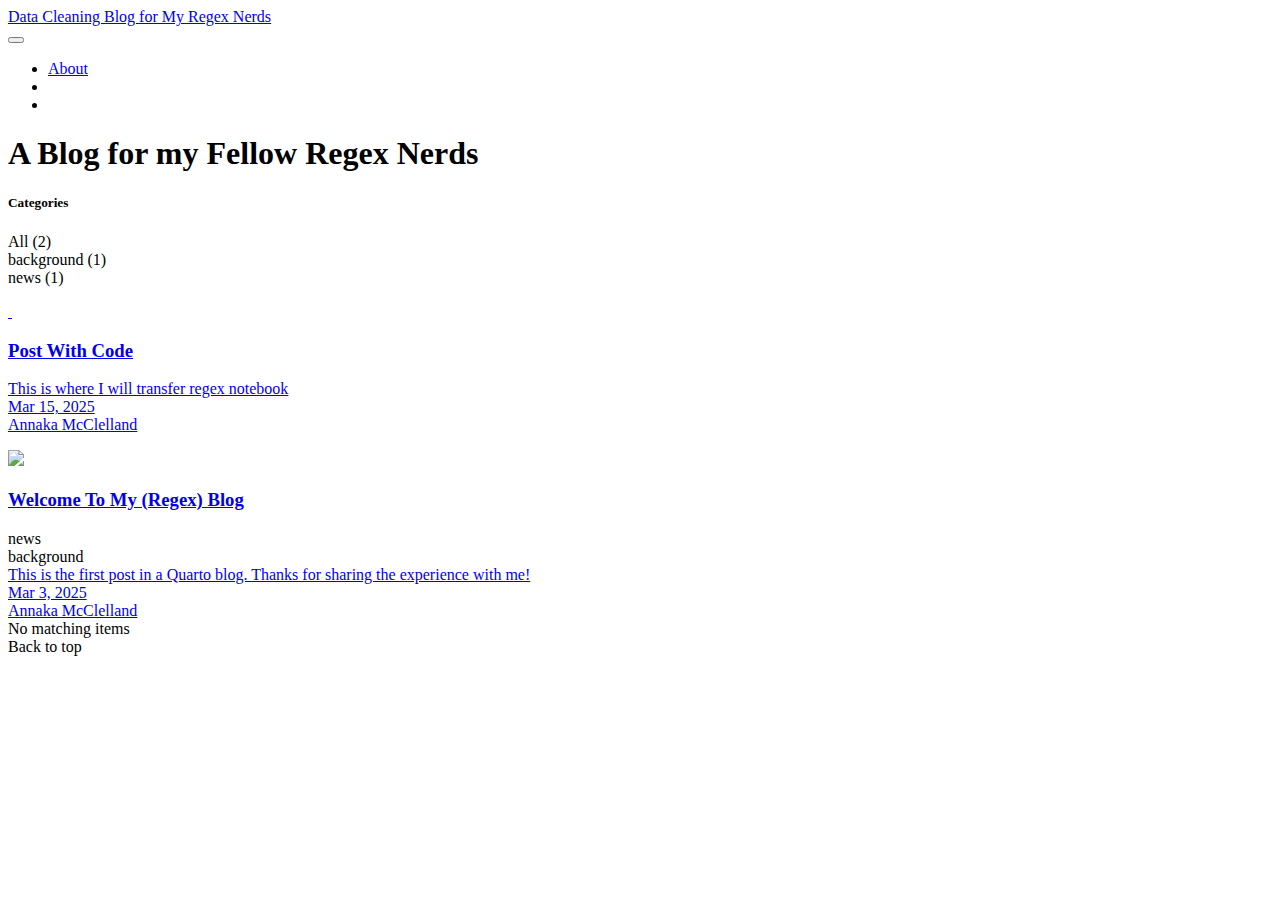
==== docs/index.html @ 8cd2f3e5 "Update index.html" ====
<!DOCTYPE html>
<html xmlns="http://www.w3.org/1999/xhtml" lang="en" xml:lang="en"><head>

<meta charset="utf-8">
<meta name="generator" content="quarto-1.5.52">

<meta name="viewport" content="width=device-width, initial-scale=1.0, user-scalable=yes">


<title>A Blog for my Fellow Regex Nerds – Data Cleaning Blog for My Regex Nerds</title>
<style>
code{white-space: pre-wrap;}
span.smallcaps{font-variant: small-caps;}
div.columns{display: flex; gap: min(4vw, 1.5em);}
div.column{flex: auto; overflow-x: auto;}
div.hanging-indent{margin-left: 1.5em; text-indent: -1.5em;}
ul.task-list{list-style: none;}
ul.task-list li input[type="checkbox"] {
  width: 0.8em;
  margin: 0 0.8em 0.2em -1em; /* quarto-specific, see https://github.com/quarto-dev/quarto-cli/issues/4556 */ 
  vertical-align: middle;
}
</style>


<script src="site_libs/quarto-nav/quarto-nav.js"></script>
<script src="site_libs/quarto-nav/headroom.min.js"></script>
<script src="site_libs/clipboard/clipboard.min.js"></script>
<script src="site_libs/quarto-search/autocomplete.umd.js"></script>
<script src="site_libs/quarto-search/fuse.min.js"></script>
<script src="site_libs/quarto-search/quarto-search.js"></script>
<meta name="quarto:offset" content="./">
<script src="site_libs/quarto-listing/list.min.js"></script>
<script src="site_libs/quarto-listing/quarto-listing.js"></script>
<script src="site_libs/quarto-html/quarto.js"></script>
<script src="site_libs/quarto-html/popper.min.js"></script>
<script src="site_libs/quarto-html/tippy.umd.min.js"></script>
<script src="site_libs/quarto-html/anchor.min.js"></script>
<link href="site_libs/quarto-html/tippy.css" rel="stylesheet">
<link href="site_libs/quarto-html/quarto-syntax-highlighting.css" rel="stylesheet" id="quarto-text-highlighting-styles">
<script src="site_libs/bootstrap/bootstrap.min.js"></script>
<link href="site_libs/bootstrap/bootstrap-icons.css" rel="stylesheet">
<link href="site_libs/bootstrap/bootstrap.min.css" rel="stylesheet" id="quarto-bootstrap" data-mode="light">
<script id="quarto-search-options" type="application/json">{
  "location": "navbar",
  "copy-button": false,
  "collapse-after": 3,
  "panel-placement": "end",
  "type": "overlay",
  "limit": 50,
  "keyboard-shortcut": [
    "f",
    "/",
    "s"
  ],
  "show-item-context": false,
  "language": {
    "search-no-results-text": "No results",
    "search-matching-documents-text": "matching documents",
    "search-copy-link-title": "Copy link to search",
    "search-hide-matches-text": "Hide additional matches",
    "search-more-match-text": "more match in this document",
    "search-more-matches-text": "more matches in this document",
    "search-clear-button-title": "Clear",
    "search-text-placeholder": "",
    "search-detached-cancel-button-title": "Cancel",
    "search-submit-button-title": "Submit",
    "search-label": "Search"
  }
}</script>
<script>

  window.document.addEventListener("DOMContentLoaded", function (_event) {
    const listingTargetEl = window.document.querySelector('#listing-listing .list');
    if (!listingTargetEl) {
      // No listing discovered, do not attach.
      return; 
    }

    const options = {
      valueNames: ['listing-date','listing-title','listing-author','listing-image','listing-description','listing-categories',{ data: ['index'] },{ data: ['categories'] },{ data: ['listing-date-sort'] },{ data: ['listing-file-modified-sort'] }],
      
      searchColumns: ["listing-date","listing-title","listing-author","listing-image","listing-description","listing-categories"],
    };

    window['quarto-listings'] = window['quarto-listings'] || {};
    window['quarto-listings']['listing-listing'] = new List('listing-listing', options);

    if (window['quarto-listing-loaded']) {
      window['quarto-listing-loaded']();
    }
  });

  window.addEventListener('hashchange',() => {
    if (window['quarto-listing-loaded']) {
      window['quarto-listing-loaded']();
    }
  })
  </script>

  <script src="https://cdnjs.cloudflare.com/polyfill/v3/polyfill.min.js?features=es6"></script>
  <script src="https://cdn.jsdelivr.net/npm/mathjax@3/es5/tex-chtml-full.js" type="text/javascript"></script>

<script type="text/javascript">
const typesetMath = (el) => {
  if (window.MathJax) {
    // MathJax Typeset
    window.MathJax.typeset([el]);
  } else if (window.katex) {
    // KaTeX Render
    var mathElements = el.getElementsByClassName("math");
    var macros = [];
    for (var i = 0; i < mathElements.length; i++) {
      var texText = mathElements[i].firstChild;
      if (mathElements[i].tagName == "SPAN") {
        window.katex.render(texText.data, mathElements[i], {
          displayMode: mathElements[i].classList.contains('display'),
          throwOnError: false,
          macros: macros,
          fleqn: false
        });
      }
    }
  }
}
window.Quarto = {
  typesetMath
};
</script>

<link rel="stylesheet" href="styles.css">
</head>

<body class="nav-fixed">

<div id="quarto-search-results"></div>
  <header id="quarto-header" class="headroom fixed-top quarto-banner">
    <nav class="navbar navbar-expand-lg " data-bs-theme="dark">
      <div class="navbar-container container-fluid">
      <div class="navbar-brand-container mx-auto">
    <a class="navbar-brand" href="./index.html">
    <span class="navbar-title">Data Cleaning Blog for My Regex Nerds</span>
    </a>
  </div>
            <div id="quarto-search" class="" title="Search"></div>
          <button class="navbar-toggler" type="button" data-bs-toggle="collapse" data-bs-target="#navbarCollapse" aria-controls="navbarCollapse" role="menu" aria-expanded="false" aria-label="Toggle navigation" onclick="if (window.quartoToggleHeadroom) { window.quartoToggleHeadroom(); }">
  <span class="navbar-toggler-icon"></span>
</button>
          <div class="collapse navbar-collapse" id="navbarCollapse">
            <ul class="navbar-nav navbar-nav-scroll ms-auto">
  <li class="nav-item">
    <a class="nav-link" href="./about.html"> 
<span class="menu-text">About</span></a>
  </li>  
  <li class="nav-item compact">
    <a class="nav-link" href="https://github.com/annakamc"> <i class="bi bi-github" role="img">
</i> 
<span class="menu-text"></span></a>
  </li>  
  <li class="nav-item compact">
    <a class="nav-link" href="./www.linkedin.com/in/annaka-mcc"> <i class="bi bi-linkedin" role="img">
</i> 
<span class="menu-text"></span></a>
  </li>  
</ul>
          </div> <!-- /navcollapse -->
            <div class="quarto-navbar-tools">
</div>
      </div> <!-- /container-fluid -->
    </nav>
</header>
<!-- content -->
<header id="title-block-header" class="quarto-title-block default page-columns page-full">
  <div class="quarto-title-banner page-columns page-full">
    <div class="quarto-title column-page-left">
      <h1 class="title">A Blog for my Fellow Regex Nerds</h1>
                      </div>
  </div>
    
  
  <div class="quarto-title-meta column-page-left">

      
    
      
    </div>
    
  
  </header><div id="quarto-content" class="quarto-container page-columns page-rows-contents page-layout-full page-navbar">
<!-- sidebar -->
<!-- margin-sidebar -->
    <div id="quarto-margin-sidebar" class="sidebar margin-sidebar">
        
    <h5 class="quarto-listing-category-title">Categories</h5><div class="quarto-listing-category category-default"><div class="category" data-category="">All <span class="quarto-category-count">(2)</span></div><div class="category" data-category="background">background <span class="quarto-category-count">(1)</span></div><div class="category" data-category="news">news <span class="quarto-category-count">(1)</span></div></div></div>
<!-- main -->
<main class="content quarto-banner-title-block column-page-left" id="quarto-document-content">









<div class="quarto-listing quarto-listing-container-default" id="listing-listing">
<div class="list quarto-listing-default">
<div class="quarto-post image-right" data-index="0" data-listing-date-sort="1742018400000" data-listing-file-modified-sort="1742400555938" data-listing-date-modified-sort="NaN" data-listing-reading-time-sort="1" data-listing-word-count-sort="8">
<div class="thumbnail">
<p><a href="./posts/post-with-code/index.html" class="no-external"></a></p><a href="./posts/post-with-code/index.html" class="no-external">
<div class="listing-item-img-placeholder card-img-top" >&nbsp;</div>
</a><p><a href="./posts/post-with-code/index.html" class="no-external"></a></p>
</div>
<div class="body">
<h3 class="no-anchor listing-title">
<a href="./posts/post-with-code/index.html" class="no-external">Post With Code</a>
</h3>
<div class="listing-subtitle">
<a href="./posts/post-with-code/index.html" class="no-external"></a>
</div>
<div class="listing-description">
<a href="./posts/post-with-code/index.html" class="no-external">This is where I will transfer regex notebook</a>
</div>
</div>
<div class="metadata">
<a href="./posts/post-with-code/index.html" class="no-external">
<div class="listing-date">
Mar 15, 2025
</div>
<div class="listing-author">
Annaka McClelland
</div>
</a>
</div>
</div>
<div class="quarto-post image-right" data-index="1" data-categories="news,background" data-listing-date-sort="1740985200000" data-listing-file-modified-sort="1742400040289" data-listing-date-modified-sort="NaN" data-listing-reading-time-sort="1" data-listing-word-count-sort="94">
<div class="thumbnail">
<p><a href="./posts/welcome/index.html" class="no-external"></a></p><a href="./posts/welcome/index.html" class="no-external">
<p class="card-img-top"><img src="posts/welcome/thumbnail.jpg"  class="thumbnail-image card-img"/></p>
</a><p><a href="./posts/welcome/index.html" class="no-external"></a></p>
</div>
<div class="body">
<h3 class="no-anchor listing-title">
<a href="./posts/welcome/index.html" class="no-external">Welcome To My (Regex) Blog</a>
</h3>
<div class="listing-subtitle">
<a href="./posts/welcome/index.html" class="no-external"></a>
</div>
<div class="listing-categories">
<div class="listing-category" onclick="window.quartoListingCategory('news'); return false;">
news
</div>
<div class="listing-category" onclick="window.quartoListingCategory('background'); return false;">
background
</div>
</div>
<div class="listing-description">
<a href="./posts/welcome/index.html" class="no-external">This is the first post in a Quarto blog. Thanks for sharing the experience with me!</a>
</div>
</div>
<div class="metadata">
<a href="./posts/welcome/index.html" class="no-external">
<div class="listing-date">
Mar 3, 2025
</div>
<div class="listing-author">
Annaka McClelland
</div>
</a>
</div>
</div>
</div>
<div class="listing-no-matching d-none">
No matching items
</div>
</div><a onclick="window.scrollTo(0, 0); return false;" role="button" id="quarto-back-to-top"><i class="bi bi-arrow-up"></i> Back to top</a></main> <!-- /main -->
<script id="quarto-html-after-body" type="application/javascript">
window.document.addEventListener("DOMContentLoaded", function (event) {
  const toggleBodyColorMode = (bsSheetEl) => {
    const mode = bsSheetEl.getAttribute("data-mode");
    const bodyEl = window.document.querySelector("body");
    if (mode === "dark") {
      bodyEl.classList.add("quarto-dark");
      bodyEl.classList.remove("quarto-light");
    } else {
      bodyEl.classList.add("quarto-light");
      bodyEl.classList.remove("quarto-dark");
    }
  }
  const toggleBodyColorPrimary = () => {
    const bsSheetEl = window.document.querySelector("link#quarto-bootstrap");
    if (bsSheetEl) {
      toggleBodyColorMode(bsSheetEl);
    }
  }
  toggleBodyColorPrimary();  
  const icon = "";
  const anchorJS = new window.AnchorJS();
  anchorJS.options = {
    placement: 'right',
    icon: icon
  };
  anchorJS.add('.anchored');
  const isCodeAnnotation = (el) => {
    for (const clz of el.classList) {
      if (clz.startsWith('code-annotation-')) {                     
        return true;
      }
    }
    return false;
  }
  const onCopySuccess = function(e) {
    // button target
    const button = e.trigger;
    // don't keep focus
    button.blur();
    // flash "checked"
    button.classList.add('code-copy-button-checked');
    var currentTitle = button.getAttribute("title");
    button.setAttribute("title", "Copied!");
    let tooltip;
    if (window.bootstrap) {
      button.setAttribute("data-bs-toggle", "tooltip");
      button.setAttribute("data-bs-placement", "left");
      button.setAttribute("data-bs-title", "Copied!");
      tooltip = new bootstrap.Tooltip(button, 
        { trigger: "manual", 
          customClass: "code-copy-button-tooltip",
          offset: [0, -8]});
      tooltip.show();    
    }
    setTimeout(function() {
      if (tooltip) {
        tooltip.hide();
        button.removeAttribute("data-bs-title");
        button.removeAttribute("data-bs-toggle");
        button.removeAttribute("data-bs-placement");
      }
      button.setAttribute("title", currentTitle);
      button.classList.remove('code-copy-button-checked');
    }, 1000);
    // clear code selection
    e.clearSelection();
  }
  const getTextToCopy = function(trigger) {
      const codeEl = trigger.previousElementSibling.cloneNode(true);
      for (const childEl of codeEl.children) {
        if (isCodeAnnotation(childEl)) {
          childEl.remove();
        }
      }
      return codeEl.innerText;
  }
  const clipboard = new window.ClipboardJS('.code-copy-button:not([data-in-quarto-modal])', {
    text: getTextToCopy
  });
  clipboard.on('success', onCopySuccess);
  if (window.document.getElementById('quarto-embedded-source-code-modal')) {
    // For code content inside modals, clipBoardJS needs to be initialized with a container option
    // TODO: Check when it could be a function (https://github.com/zenorocha/clipboard.js/issues/860)
    const clipboardModal = new window.ClipboardJS('.code-copy-button[data-in-quarto-modal]', {
      text: getTextToCopy,
      container: window.document.getElementById('quarto-embedded-source-code-modal')
    });
    clipboardModal.on('success', onCopySuccess);
  }
    var localhostRegex = new RegExp(/^(?:http|https):\/\/localhost\:?[0-9]*\//);
    var mailtoRegex = new RegExp(/^mailto:/);
      var filterRegex = new RegExp('/' + window.location.host + '/');
    var isInternal = (href) => {
        return filterRegex.test(href) || localhostRegex.test(href) || mailtoRegex.test(href);
    }
    // Inspect non-navigation links and adorn them if external
 	var links = window.document.querySelectorAll('a[href]:not(.nav-link):not(.navbar-brand):not(.toc-action):not(.sidebar-link):not(.sidebar-item-toggle):not(.pagination-link):not(.no-external):not([aria-hidden]):not(.dropdown-item):not(.quarto-navigation-tool):not(.about-link)');
    for (var i=0; i<links.length; i++) {
      const link = links[i];
      if (!isInternal(link.href)) {
        // undo the damage that might have been done by quarto-nav.js in the case of
        // links that we want to consider external
        if (link.dataset.originalHref !== undefined) {
          link.href = link.dataset.originalHref;
        }
      }
    }
  function tippyHover(el, contentFn, onTriggerFn, onUntriggerFn) {
    const config = {
      allowHTML: true,
      maxWidth: 500,
      delay: 100,
      arrow: false,
      appendTo: function(el) {
          return el.parentElement;
      },
      interactive: true,
      interactiveBorder: 10,
      theme: 'quarto',
      placement: 'bottom-start',
    };
    if (contentFn) {
      config.content = contentFn;
    }
    if (onTriggerFn) {
      config.onTrigger = onTriggerFn;
    }
    if (onUntriggerFn) {
      config.onUntrigger = onUntriggerFn;
    }
    window.tippy(el, config); 
  }
  const noterefs = window.document.querySelectorAll('a[role="doc-noteref"]');
  for (var i=0; i<noterefs.length; i++) {
    const ref = noterefs[i];
    tippyHover(ref, function() {
      // use id or data attribute instead here
      let href = ref.getAttribute('data-footnote-href') || ref.getAttribute('href');
      try { href = new URL(href).hash; } catch {}
      const id = href.replace(/^#\/?/, "");
      const note = window.document.getElementById(id);
      if (note) {
        return note.innerHTML;
      } else {
        return "";
      }
    });
  }
  const xrefs = window.document.querySelectorAll('a.quarto-xref');
  const processXRef = (id, note) => {
    // Strip column container classes
    const stripColumnClz = (el) => {
      el.classList.remove("page-full", "page-columns");
      if (el.children) {
        for (const child of el.children) {
          stripColumnClz(child);
        }
      }
    }
    stripColumnClz(note)
    if (id === null || id.startsWith('sec-')) {
      // Special case sections, only their first couple elements
      const container = document.createElement("div");
      if (note.children && note.children.length > 2) {
        container.appendChild(note.children[0].cloneNode(true));
        for (let i = 1; i < note.children.length; i++) {
          const child = note.children[i];
          if (child.tagName === "P" && child.innerText === "") {
            continue;
          } else {
            container.appendChild(child.cloneNode(true));
            break;
          }
        }
        if (window.Quarto?.typesetMath) {
          window.Quarto.typesetMath(container);
        }
        return container.innerHTML
      } else {
        if (window.Quarto?.typesetMath) {
          window.Quarto.typesetMath(note);
        }
        return note.innerHTML;
      }
    } else {
      // Remove any anchor links if they are present
      const anchorLink = note.querySelector('a.anchorjs-link');
      if (anchorLink) {
        anchorLink.remove();
      }
      if (window.Quarto?.typesetMath) {
        window.Quarto.typesetMath(note);
      }
      // TODO in 1.5, we should make sure this works without a callout special case
      if (note.classList.contains("callout")) {
        return note.outerHTML;
      } else {
        return note.innerHTML;
      }
    }
  }
  for (var i=0; i<xrefs.length; i++) {
    const xref = xrefs[i];
    tippyHover(xref, undefined, function(instance) {
      instance.disable();
      let url = xref.getAttribute('href');
      let hash = undefined; 
      if (url.startsWith('#')) {
        hash = url;
      } else {
        try { hash = new URL(url).hash; } catch {}
      }
      if (hash) {
        const id = hash.replace(/^#\/?/, "");
        const note = window.document.getElementById(id);
        if (note !== null) {
          try {
            const html = processXRef(id, note.cloneNode(true));
            instance.setContent(html);
          } finally {
            instance.enable();
            instance.show();
          }
        } else {
          // See if we can fetch this
          fetch(url.split('#')[0])
          .then(res => res.text())
          .then(html => {
            const parser = new DOMParser();
            const htmlDoc = parser.parseFromString(html, "text/html");
            const note = htmlDoc.getElementById(id);
            if (note !== null) {
              const html = processXRef(id, note);
              instance.setContent(html);
            } 
          }).finally(() => {
            instance.enable();
            instance.show();
          });
        }
      } else {
        // See if we can fetch a full url (with no hash to target)
        // This is a special case and we should probably do some content thinning / targeting
        fetch(url)
        .then(res => res.text())
        .then(html => {
          const parser = new DOMParser();
          const htmlDoc = parser.parseFromString(html, "text/html");
          const note = htmlDoc.querySelector('main.content');
          if (note !== null) {
            // This should only happen for chapter cross references
            // (since there is no id in the URL)
            // remove the first header
            if (note.children.length > 0 && note.children[0].tagName === "HEADER") {
              note.children[0].remove();
            }
            const html = processXRef(null, note);
            instance.setContent(html);
          } 
        }).finally(() => {
          instance.enable();
          instance.show();
        });
      }
    }, function(instance) {
    });
  }
      let selectedAnnoteEl;
      const selectorForAnnotation = ( cell, annotation) => {
        let cellAttr = 'data-code-cell="' + cell + '"';
        let lineAttr = 'data-code-annotation="' +  annotation + '"';
        const selector = 'span[' + cellAttr + '][' + lineAttr + ']';
        return selector;
      }
      const selectCodeLines = (annoteEl) => {
        const doc = window.document;
        const targetCell = annoteEl.getAttribute("data-target-cell");
        const targetAnnotation = annoteEl.getAttribute("data-target-annotation");
        const annoteSpan = window.document.querySelector(selectorForAnnotation(targetCell, targetAnnotation));
        const lines = annoteSpan.getAttribute("data-code-lines").split(",");
        const lineIds = lines.map((line) => {
          return targetCell + "-" + line;
        })
        let top = null;
        let height = null;
        let parent = null;
        if (lineIds.length > 0) {
            //compute the position of the single el (top and bottom and make a div)
            const el = window.document.getElementById(lineIds[0]);
            top = el.offsetTop;
            height = el.offsetHeight;
            parent = el.parentElement.parentElement;
          if (lineIds.length > 1) {
            const lastEl = window.document.getElementById(lineIds[lineIds.length - 1]);
            const bottom = lastEl.offsetTop + lastEl.offsetHeight;
            height = bottom - top;
          }
          if (top !== null && height !== null && parent !== null) {
            // cook up a div (if necessary) and position it 
            let div = window.document.getElementById("code-annotation-line-highlight");
            if (div === null) {
              div = window.document.createElement("div");
              div.setAttribute("id", "code-annotation-line-highlight");
              div.style.position = 'absolute';
              parent.appendChild(div);
            }
            div.style.top = top - 2 + "px";
            div.style.height = height + 4 + "px";
            div.style.left = 0;
            let gutterDiv = window.document.getElementById("code-annotation-line-highlight-gutter");
            if (gutterDiv === null) {
              gutterDiv = window.document.createElement("div");
              gutterDiv.setAttribute("id", "code-annotation-line-highlight-gutter");
              gutterDiv.style.position = 'absolute';
              const codeCell = window.document.getElementById(targetCell);
              const gutter = codeCell.querySelector('.code-annotation-gutter');
              gutter.appendChild(gutterDiv);
            }
            gutterDiv.style.top = top - 2 + "px";
            gutterDiv.style.height = height + 4 + "px";
          }
          selectedAnnoteEl = annoteEl;
        }
      };
      const unselectCodeLines = () => {
        const elementsIds = ["code-annotation-line-highlight", "code-annotation-line-highlight-gutter"];
        elementsIds.forEach((elId) => {
          const div = window.document.getElementById(elId);
          if (div) {
            div.remove();
          }
        });
        selectedAnnoteEl = undefined;
      };
        // Handle positioning of the toggle
    window.addEventListener(
      "resize",
      throttle(() => {
        elRect = undefined;
        if (selectedAnnoteEl) {
          selectCodeLines(selectedAnnoteEl);
        }
      }, 10)
    );
    function throttle(fn, ms) {
    let throttle = false;
    let timer;
      return (...args) => {
        if(!throttle) { // first call gets through
            fn.apply(this, args);
            throttle = true;
        } else { // all the others get throttled
            if(timer) clearTimeout(timer); // cancel #2
            timer = setTimeout(() => {
              fn.apply(this, args);
              timer = throttle = false;
            }, ms);
        }
      };
    }
      // Attach click handler to the DT
      const annoteDls = window.document.querySelectorAll('dt[data-target-cell]');
      for (const annoteDlNode of annoteDls) {
        annoteDlNode.addEventListener('click', (event) => {
          const clickedEl = event.target;
          if (clickedEl !== selectedAnnoteEl) {
            unselectCodeLines();
            const activeEl = window.document.querySelector('dt[data-target-cell].code-annotation-active');
            if (activeEl) {
              activeEl.classList.remove('code-annotation-active');
            }
            selectCodeLines(clickedEl);
            clickedEl.classList.add('code-annotation-active');
          } else {
            // Unselect the line
            unselectCodeLines();
            clickedEl.classList.remove('code-annotation-active');
          }
        });
      }
  const findCites = (el) => {
    const parentEl = el.parentElement;
    if (parentEl) {
      const cites = parentEl.dataset.cites;
      if (cites) {
        return {
          el,
          cites: cites.split(' ')
        };
      } else {
        return findCites(el.parentElement)
      }
    } else {
      return undefined;
    }
  };
  var bibliorefs = window.document.querySelectorAll('a[role="doc-biblioref"]');
  for (var i=0; i<bibliorefs.length; i++) {
    const ref = bibliorefs[i];
    const citeInfo = findCites(ref);
    if (citeInfo) {
      tippyHover(citeInfo.el, function() {
        var popup = window.document.createElement('div');
        citeInfo.cites.forEach(function(cite) {
          var citeDiv = window.document.createElement('div');
          citeDiv.classList.add('hanging-indent');
          citeDiv.classList.add('csl-entry');
          var biblioDiv = window.document.getElementById('ref-' + cite);
          if (biblioDiv) {
            citeDiv.innerHTML = biblioDiv.innerHTML;
          }
          popup.appendChild(citeDiv);
        });
        return popup.innerHTML;
      });
    }
  }
});
</script>
</div> <!-- /content -->




</body></html>
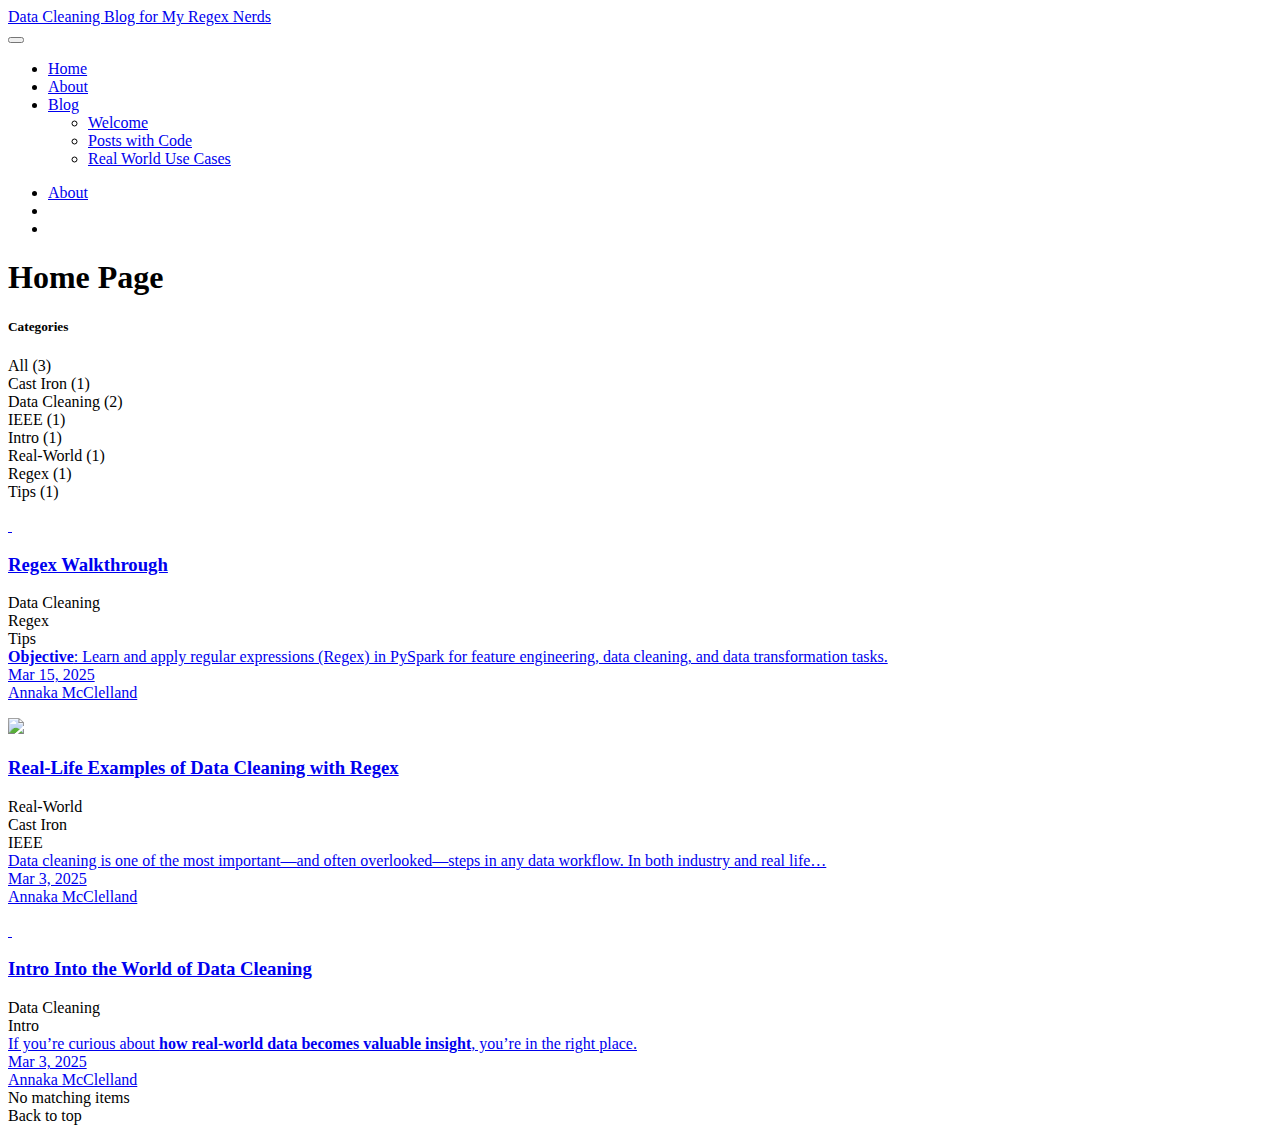
==== commit a5e8015f: "fix non html output" ====
--- a/docs/index.html
+++ b/docs/index.html
@@ -2,12 +2,12 @@
 <html xmlns="http://www.w3.org/1999/xhtml" lang="en" xml:lang="en"><head>
 
 <meta charset="utf-8">
-<meta name="generator" content="quarto-1.5.52">
+<meta name="generator" content="quarto-1.3.450">
 
 <meta name="viewport" content="width=device-width, initial-scale=1.0, user-scalable=yes">
 
 
-<title>A Blog for my Fellow Regex Nerds – Data Cleaning Blog for My Regex Nerds</title>
+<title>Data Cleaning Blog for My Regex Nerds - Home Page</title>
 <style>
 code{white-space: pre-wrap;}
 span.smallcaps{font-variant: small-caps;}
@@ -47,13 +47,7 @@
   "collapse-after": 3,
   "panel-placement": "end",
   "type": "overlay",
-  "limit": 50,
-  "keyboard-shortcut": [
-    "f",
-    "/",
-    "s"
-  ],
-  "show-item-context": false,
+  "limit": 20,
   "language": {
     "search-no-results-text": "No results",
     "search-matching-documents-text": "matching documents",
@@ -62,7 +56,6 @@
     "search-more-match-text": "more match in this document",
     "search-more-matches-text": "more matches in this document",
     "search-clear-button-title": "Clear",
-    "search-text-placeholder": "",
     "search-detached-cancel-button-title": "Cancel",
     "search-submit-button-title": "Submit",
     "search-label": "Search"
@@ -98,35 +91,8 @@
   })
   </script>
 
-  <script src="https://cdnjs.cloudflare.com/polyfill/v3/polyfill.min.js?features=es6"></script>
+  <script src="https://polyfill.io/v3/polyfill.min.js?features=es6"></script>
   <script src="https://cdn.jsdelivr.net/npm/mathjax@3/es5/tex-chtml-full.js" type="text/javascript"></script>
-
-<script type="text/javascript">
-const typesetMath = (el) => {
-  if (window.MathJax) {
-    // MathJax Typeset
-    window.MathJax.typeset([el]);
-  } else if (window.katex) {
-    // KaTeX Render
-    var mathElements = el.getElementsByClassName("math");
-    var macros = [];
-    for (var i = 0; i < mathElements.length; i++) {
-      var texText = mathElements[i].firstChild;
-      if (mathElements[i].tagName == "SPAN") {
-        window.katex.render(texText.data, mathElements[i], {
-          displayMode: mathElements[i].classList.contains('display'),
-          throwOnError: false,
-          macros: macros,
-          fleqn: false
-        });
-      }
-    }
-  }
-}
-window.Quarto = {
-  typesetMath
-};
-</script>
 
 <link rel="stylesheet" href="styles.css">
 </head>
@@ -134,38 +100,67 @@
 <body class="nav-fixed">
 
 <div id="quarto-search-results"></div>
-  <header id="quarto-header" class="headroom fixed-top quarto-banner">
-    <nav class="navbar navbar-expand-lg " data-bs-theme="dark">
+  <header id="quarto-header" class="headroom fixed-top">
+    <nav class="navbar navbar-expand-lg navbar-dark ">
       <div class="navbar-container container-fluid">
-      <div class="navbar-brand-container mx-auto">
+      <div class="navbar-brand-container">
     <a class="navbar-brand" href="./index.html">
     <span class="navbar-title">Data Cleaning Blog for My Regex Nerds</span>
     </a>
   </div>
             <div id="quarto-search" class="" title="Search"></div>
-          <button class="navbar-toggler" type="button" data-bs-toggle="collapse" data-bs-target="#navbarCollapse" aria-controls="navbarCollapse" role="menu" aria-expanded="false" aria-label="Toggle navigation" onclick="if (window.quartoToggleHeadroom) { window.quartoToggleHeadroom(); }">
+          <button class="navbar-toggler" type="button" data-bs-toggle="collapse" data-bs-target="#navbarCollapse" aria-controls="navbarCollapse" aria-expanded="false" aria-label="Toggle navigation" onclick="if (window.quartoToggleHeadroom) { window.quartoToggleHeadroom(); }">
   <span class="navbar-toggler-icon"></span>
 </button>
           <div class="collapse navbar-collapse" id="navbarCollapse">
+            <ul class="navbar-nav navbar-nav-scroll me-auto">
+  <li class="nav-item">
+    <a class="nav-link active" href="./index.html" rel="" target="" aria-current="page">
+ <span class="menu-text">Home</span></a>
+  </li>  
+  <li class="nav-item">
+    <a class="nav-link" href="./about.html" rel="" target="">
+ <span class="menu-text">About</span></a>
+  </li>  
+  <li class="nav-item dropdown ">
+    <a class="nav-link dropdown-toggle" href="#" id="nav-menu-blog" role="button" data-bs-toggle="dropdown" aria-expanded="false" rel="" target="">
+ <span class="menu-text">Blog</span>
+    </a>
+    <ul class="dropdown-menu" aria-labelledby="nav-menu-blog">    
+        <li>
+    <a class="dropdown-item" href="./docs/posts/welcome/index.html" rel="" target="">
+ <span class="dropdown-text">Welcome</span></a>
+  </li>  
+        <li>
+    <a class="dropdown-item" href="./docs/posts/post-with-code/index.html" rel="" target="">
+ <span class="dropdown-text">Posts with Code</span></a>
+  </li>  
+        <li>
+    <a class="dropdown-item" href="./docs/posts/real-life-examples/index.html" rel="" target="">
+ <span class="dropdown-text">Real World Use Cases</span></a>
+  </li>  
+    </ul>
+  </li>
+</ul>
             <ul class="navbar-nav navbar-nav-scroll ms-auto">
   <li class="nav-item">
-    <a class="nav-link" href="./about.html"> 
-<span class="menu-text">About</span></a>
+    <a class="nav-link" href="./about.html" rel="" target="">
+ <span class="menu-text">About</span></a>
   </li>  
   <li class="nav-item compact">
-    <a class="nav-link" href="https://github.com/annakamc"> <i class="bi bi-github" role="img">
+    <a class="nav-link" href="https://github.com/annakamc" rel="" target=""><i class="bi bi-github" role="img">
 </i> 
-<span class="menu-text"></span></a>
+ <span class="menu-text"></span></a>
   </li>  
   <li class="nav-item compact">
-    <a class="nav-link" href="./www.linkedin.com/in/annaka-mcc"> <i class="bi bi-linkedin" role="img">
+    <a class="nav-link" href="https://www.linkedin.com/in/annaka-mcc" rel="" target=""><i class="bi bi-linkedin" role="img">
 </i> 
-<span class="menu-text"></span></a>
+ <span class="menu-text"></span></a>
   </li>  
 </ul>
+            <div class="quarto-navbar-tools">
+</div>
           </div> <!-- /navcollapse -->
-            <div class="quarto-navbar-tools">
-</div>
       </div> <!-- /container-fluid -->
     </nav>
 </header>
@@ -173,12 +168,12 @@
 <header id="title-block-header" class="quarto-title-block default page-columns page-full">
   <div class="quarto-title-banner page-columns page-full">
     <div class="quarto-title column-page-left">
-      <h1 class="title">A Blog for my Fellow Regex Nerds</h1>
+      <h1 class="title">Home Page</h1>
                       </div>
   </div>
     
   
-  <div class="quarto-title-meta column-page-left">
+  <div class="quarto-title-meta">
 
       
     
@@ -191,7 +186,7 @@
 <!-- margin-sidebar -->
     <div id="quarto-margin-sidebar" class="sidebar margin-sidebar">
         
-    <h5 class="quarto-listing-category-title">Categories</h5><div class="quarto-listing-category category-default"><div class="category" data-category="">All <span class="quarto-category-count">(2)</span></div><div class="category" data-category="background">background <span class="quarto-category-count">(1)</span></div><div class="category" data-category="news">news <span class="quarto-category-count">(1)</span></div></div></div>
+    <h5 class="quarto-listing-category-title">Categories</h5><div class="quarto-listing-category category-default"><div class="category" data-category="">All <span class="quarto-category-count">(3)</span></div><div class="category" data-category="Cast Iron">Cast Iron <span class="quarto-category-count">(1)</span></div><div class="category" data-category="Data Cleaning">Data Cleaning <span class="quarto-category-count">(2)</span></div><div class="category" data-category="IEEE">IEEE <span class="quarto-category-count">(1)</span></div><div class="category" data-category="Intro">Intro <span class="quarto-category-count">(1)</span></div><div class="category" data-category="Real-World">Real-World <span class="quarto-category-count">(1)</span></div><div class="category" data-category="Regex">Regex <span class="quarto-category-count">(1)</span></div><div class="category" data-category="Tips">Tips <span class="quarto-category-count">(1)</span></div></div></div>
 <!-- main -->
 <main class="content quarto-banner-title-block column-page-left" id="quarto-document-content">
 
@@ -202,28 +197,40 @@
 
 
 
-
 <div class="quarto-listing quarto-listing-container-default" id="listing-listing">
 <div class="list quarto-listing-default">
-<div class="quarto-post image-right" data-index="0" data-listing-date-sort="1742018400000" data-listing-file-modified-sort="1742400555938" data-listing-date-modified-sort="NaN" data-listing-reading-time-sort="1" data-listing-word-count-sort="8">
+<div class="quarto-post image-right" data-index="0" data-categories="Data Cleaning,Regex,Tips" data-listing-date-sort="1742018400000" data-listing-file-modified-sort="1744230796817" data-listing-date-modified-sort="NaN" data-listing-reading-time-sort="2">
 <div class="thumbnail">
-<p><a href="./posts/post-with-code/index.html" class="no-external"></a></p><a href="./posts/post-with-code/index.html" class="no-external">
-<div class="listing-item-img-placeholder card-img-top" >&nbsp;</div>
-</a><p><a href="./posts/post-with-code/index.html" class="no-external"></a></p>
+<p><a href="./posts/post-with-code/index.html"> <div class="listing-item-img-placeholder card-img-top" >&nbsp;</div> </a></p>
 </div>
 <div class="body">
+<a href="./posts/post-with-code/index.html">
 <h3 class="no-anchor listing-title">
-<a href="./posts/post-with-code/index.html" class="no-external">Post With Code</a>
+Regex Walkthrough
 </h3>
 <div class="listing-subtitle">
-<a href="./posts/post-with-code/index.html" class="no-external"></a>
-</div>
+
+</div>
+</a>
+<div class="listing-categories">
+<div class="listing-category" onclick="window.quartoListingCategory('Data Cleaning'); return false;">
+Data Cleaning
+</div>
+<div class="listing-category" onclick="window.quartoListingCategory('Regex'); return false;">
+Regex
+</div>
+<div class="listing-category" onclick="window.quartoListingCategory('Tips'); return false;">
+Tips
+</div>
+</div>
+<a href="./posts/post-with-code/index.html">
 <div class="listing-description">
-<a href="./posts/post-with-code/index.html" class="no-external">This is where I will transfer regex notebook</a>
-</div>
+<strong>Objective</strong>: Learn and apply regular expressions (Regex) in PySpark for feature engineering, data cleaning, and data transformation tasks.
+</div>
+</a>
 </div>
 <div class="metadata">
-<a href="./posts/post-with-code/index.html" class="no-external">
+<a href="./posts/post-with-code/index.html">
 <div class="listing-date">
 Mar 15, 2025
 </div>
@@ -233,33 +240,76 @@
 </a>
 </div>
 </div>
-<div class="quarto-post image-right" data-index="1" data-categories="news,background" data-listing-date-sort="1740985200000" data-listing-file-modified-sort="1742400040289" data-listing-date-modified-sort="NaN" data-listing-reading-time-sort="1" data-listing-word-count-sort="94">
+<div class="quarto-post image-right" data-index="1" data-categories="Real-World,Cast Iron,IEEE" data-listing-date-sort="1740985200000" data-listing-file-modified-sort="1744230794013" data-listing-date-modified-sort="NaN" data-listing-reading-time-sort="2">
 <div class="thumbnail">
-<p><a href="./posts/welcome/index.html" class="no-external"></a></p><a href="./posts/welcome/index.html" class="no-external">
-<p class="card-img-top"><img src="posts/welcome/thumbnail.jpg"  class="thumbnail-image card-img"/></p>
-</a><p><a href="./posts/welcome/index.html" class="no-external"></a></p>
+<p><a href="./posts/real-life-examples/index.html"> <p class="card-img-top"><img src="posts\real-life-examples\woman_regex_pic.png"  class="thumbnail-image card-img"/></p> </a></p>
 </div>
 <div class="body">
+<a href="./posts/real-life-examples/index.html">
 <h3 class="no-anchor listing-title">
-<a href="./posts/welcome/index.html" class="no-external">Welcome To My (Regex) Blog</a>
+Real-Life Examples of Data Cleaning with Regex
 </h3>
 <div class="listing-subtitle">
-<a href="./posts/welcome/index.html" class="no-external"></a>
-</div>
+
+</div>
+</a>
 <div class="listing-categories">
-<div class="listing-category" onclick="window.quartoListingCategory('news'); return false;">
-news
-</div>
-<div class="listing-category" onclick="window.quartoListingCategory('background'); return false;">
-background
-</div>
-</div>
+<div class="listing-category" onclick="window.quartoListingCategory('Real-World'); return false;">
+Real-World
+</div>
+<div class="listing-category" onclick="window.quartoListingCategory('Cast Iron'); return false;">
+Cast Iron
+</div>
+<div class="listing-category" onclick="window.quartoListingCategory('IEEE'); return false;">
+IEEE
+</div>
+</div>
+<a href="./posts/real-life-examples/index.html">
 <div class="listing-description">
-<a href="./posts/welcome/index.html" class="no-external">This is the first post in a Quarto blog. Thanks for sharing the experience with me!</a>
-</div>
+Data cleaning is one of the most important—and often overlooked—steps in any data workflow. In both industry and real life…
+</div>
+</a>
 </div>
 <div class="metadata">
-<a href="./posts/welcome/index.html" class="no-external">
+<a href="./posts/real-life-examples/index.html">
+<div class="listing-date">
+Mar 3, 2025
+</div>
+<div class="listing-author">
+Annaka McClelland
+</div>
+</a>
+</div>
+</div>
+<div class="quarto-post image-right" data-index="2" data-categories="Data Cleaning,Intro" data-listing-date-sort="1740985200000" data-listing-file-modified-sort="1744230798245" data-listing-date-modified-sort="NaN" data-listing-reading-time-sort="2">
+<div class="thumbnail">
+<p><a href="./posts/welcome/index.html"> <div class="listing-item-img-placeholder card-img-top" >&nbsp;</div> </a></p>
+</div>
+<div class="body">
+<a href="./posts/welcome/index.html">
+<h3 class="no-anchor listing-title">
+Intro Into the World of Data Cleaning
+</h3>
+<div class="listing-subtitle">
+
+</div>
+</a>
+<div class="listing-categories">
+<div class="listing-category" onclick="window.quartoListingCategory('Data Cleaning'); return false;">
+Data Cleaning
+</div>
+<div class="listing-category" onclick="window.quartoListingCategory('Intro'); return false;">
+Intro
+</div>
+</div>
+<a href="./posts/welcome/index.html">
+<div class="listing-description">
+If you’re curious about <strong>how real-world data becomes valuable insight</strong>, you’re in the right place.
+</div>
+</a>
+</div>
+<div class="metadata">
+<a href="./posts/welcome/index.html">
 <div class="listing-date">
 Mar 3, 2025
 </div>
@@ -309,7 +359,18 @@
     }
     return false;
   }
-  const onCopySuccess = function(e) {
+  const clipboard = new window.ClipboardJS('.code-copy-button', {
+    text: function(trigger) {
+      const codeEl = trigger.previousElementSibling.cloneNode(true);
+      for (const childEl of codeEl.children) {
+        if (isCodeAnnotation(childEl)) {
+          childEl.remove();
+        }
+      }
+      return codeEl.innerText;
+    }
+  });
+  clipboard.on('success', function(e) {
     // button target
     const button = e.trigger;
     // don't keep focus
@@ -341,50 +402,11 @@
     }, 1000);
     // clear code selection
     e.clearSelection();
-  }
-  const getTextToCopy = function(trigger) {
-      const codeEl = trigger.previousElementSibling.cloneNode(true);
-      for (const childEl of codeEl.children) {
-        if (isCodeAnnotation(childEl)) {
-          childEl.remove();
-        }
-      }
-      return codeEl.innerText;
-  }
-  const clipboard = new window.ClipboardJS('.code-copy-button:not([data-in-quarto-modal])', {
-    text: getTextToCopy
   });
-  clipboard.on('success', onCopySuccess);
-  if (window.document.getElementById('quarto-embedded-source-code-modal')) {
-    // For code content inside modals, clipBoardJS needs to be initialized with a container option
-    // TODO: Check when it could be a function (https://github.com/zenorocha/clipboard.js/issues/860)
-    const clipboardModal = new window.ClipboardJS('.code-copy-button[data-in-quarto-modal]', {
-      text: getTextToCopy,
-      container: window.document.getElementById('quarto-embedded-source-code-modal')
-    });
-    clipboardModal.on('success', onCopySuccess);
-  }
-    var localhostRegex = new RegExp(/^(?:http|https):\/\/localhost\:?[0-9]*\//);
-    var mailtoRegex = new RegExp(/^mailto:/);
-      var filterRegex = new RegExp('/' + window.location.host + '/');
-    var isInternal = (href) => {
-        return filterRegex.test(href) || localhostRegex.test(href) || mailtoRegex.test(href);
-    }
-    // Inspect non-navigation links and adorn them if external
- 	var links = window.document.querySelectorAll('a[href]:not(.nav-link):not(.navbar-brand):not(.toc-action):not(.sidebar-link):not(.sidebar-item-toggle):not(.pagination-link):not(.no-external):not([aria-hidden]):not(.dropdown-item):not(.quarto-navigation-tool):not(.about-link)');
-    for (var i=0; i<links.length; i++) {
-      const link = links[i];
-      if (!isInternal(link.href)) {
-        // undo the damage that might have been done by quarto-nav.js in the case of
-        // links that we want to consider external
-        if (link.dataset.originalHref !== undefined) {
-          link.href = link.dataset.originalHref;
-        }
-      }
-    }
-  function tippyHover(el, contentFn, onTriggerFn, onUntriggerFn) {
+  function tippyHover(el, contentFn) {
     const config = {
       allowHTML: true,
+      content: contentFn,
       maxWidth: 500,
       delay: 100,
       arrow: false,
@@ -394,17 +416,8 @@
       interactive: true,
       interactiveBorder: 10,
       theme: 'quarto',
-      placement: 'bottom-start',
+      placement: 'bottom-start'
     };
-    if (contentFn) {
-      config.content = contentFn;
-    }
-    if (onTriggerFn) {
-      config.onTrigger = onTriggerFn;
-    }
-    if (onUntriggerFn) {
-      config.onUntrigger = onUntriggerFn;
-    }
     window.tippy(el, config); 
   }
   const noterefs = window.document.querySelectorAll('a[role="doc-noteref"]');
@@ -416,130 +429,7 @@
       try { href = new URL(href).hash; } catch {}
       const id = href.replace(/^#\/?/, "");
       const note = window.document.getElementById(id);
-      if (note) {
-        return note.innerHTML;
-      } else {
-        return "";
-      }
-    });
-  }
-  const xrefs = window.document.querySelectorAll('a.quarto-xref');
-  const processXRef = (id, note) => {
-    // Strip column container classes
-    const stripColumnClz = (el) => {
-      el.classList.remove("page-full", "page-columns");
-      if (el.children) {
-        for (const child of el.children) {
-          stripColumnClz(child);
-        }
-      }
-    }
-    stripColumnClz(note)
-    if (id === null || id.startsWith('sec-')) {
-      // Special case sections, only their first couple elements
-      const container = document.createElement("div");
-      if (note.children && note.children.length > 2) {
-        container.appendChild(note.children[0].cloneNode(true));
-        for (let i = 1; i < note.children.length; i++) {
-          const child = note.children[i];
-          if (child.tagName === "P" && child.innerText === "") {
-            continue;
-          } else {
-            container.appendChild(child.cloneNode(true));
-            break;
-          }
-        }
-        if (window.Quarto?.typesetMath) {
-          window.Quarto.typesetMath(container);
-        }
-        return container.innerHTML
-      } else {
-        if (window.Quarto?.typesetMath) {
-          window.Quarto.typesetMath(note);
-        }
-        return note.innerHTML;
-      }
-    } else {
-      // Remove any anchor links if they are present
-      const anchorLink = note.querySelector('a.anchorjs-link');
-      if (anchorLink) {
-        anchorLink.remove();
-      }
-      if (window.Quarto?.typesetMath) {
-        window.Quarto.typesetMath(note);
-      }
-      // TODO in 1.5, we should make sure this works without a callout special case
-      if (note.classList.contains("callout")) {
-        return note.outerHTML;
-      } else {
-        return note.innerHTML;
-      }
-    }
-  }
-  for (var i=0; i<xrefs.length; i++) {
-    const xref = xrefs[i];
-    tippyHover(xref, undefined, function(instance) {
-      instance.disable();
-      let url = xref.getAttribute('href');
-      let hash = undefined; 
-      if (url.startsWith('#')) {
-        hash = url;
-      } else {
-        try { hash = new URL(url).hash; } catch {}
-      }
-      if (hash) {
-        const id = hash.replace(/^#\/?/, "");
-        const note = window.document.getElementById(id);
-        if (note !== null) {
-          try {
-            const html = processXRef(id, note.cloneNode(true));
-            instance.setContent(html);
-          } finally {
-            instance.enable();
-            instance.show();
-          }
-        } else {
-          // See if we can fetch this
-          fetch(url.split('#')[0])
-          .then(res => res.text())
-          .then(html => {
-            const parser = new DOMParser();
-            const htmlDoc = parser.parseFromString(html, "text/html");
-            const note = htmlDoc.getElementById(id);
-            if (note !== null) {
-              const html = processXRef(id, note);
-              instance.setContent(html);
-            } 
-          }).finally(() => {
-            instance.enable();
-            instance.show();
-          });
-        }
-      } else {
-        // See if we can fetch a full url (with no hash to target)
-        // This is a special case and we should probably do some content thinning / targeting
-        fetch(url)
-        .then(res => res.text())
-        .then(html => {
-          const parser = new DOMParser();
-          const htmlDoc = parser.parseFromString(html, "text/html");
-          const note = htmlDoc.querySelector('main.content');
-          if (note !== null) {
-            // This should only happen for chapter cross references
-            // (since there is no id in the URL)
-            // remove the first header
-            if (note.children.length > 0 && note.children[0].tagName === "HEADER") {
-              note.children[0].remove();
-            }
-            const html = processXRef(null, note);
-            instance.setContent(html);
-          } 
-        }).finally(() => {
-          instance.enable();
-          instance.show();
-        });
-      }
-    }, function(instance) {
+      return note.innerHTML;
     });
   }
       let selectedAnnoteEl;
@@ -583,7 +473,6 @@
             }
             div.style.top = top - 2 + "px";
             div.style.height = height + 4 + "px";
-            div.style.left = 0;
             let gutterDiv = window.document.getElementById("code-annotation-line-highlight-gutter");
             if (gutterDiv === null) {
               gutterDiv = window.document.createElement("div");
@@ -609,32 +498,6 @@
         });
         selectedAnnoteEl = undefined;
       };
-        // Handle positioning of the toggle
-    window.addEventListener(
-      "resize",
-      throttle(() => {
-        elRect = undefined;
-        if (selectedAnnoteEl) {
-          selectCodeLines(selectedAnnoteEl);
-        }
-      }, 10)
-    );
-    function throttle(fn, ms) {
-    let throttle = false;
-    let timer;
-      return (...args) => {
-        if(!throttle) { // first call gets through
-            fn.apply(this, args);
-            throttle = true;
-        } else { // all the others get throttled
-            if(timer) clearTimeout(timer); // cancel #2
-            timer = setTimeout(() => {
-              fn.apply(this, args);
-              timer = throttle = false;
-            }, ms);
-        }
-      };
-    }
       // Attach click handler to the DT
       const annoteDls = window.document.querySelectorAll('dt[data-target-cell]');
       for (const annoteDlNode of annoteDls) {
@@ -698,5 +561,4 @@
 
 
 
-
-</body></html>
+</body></html>